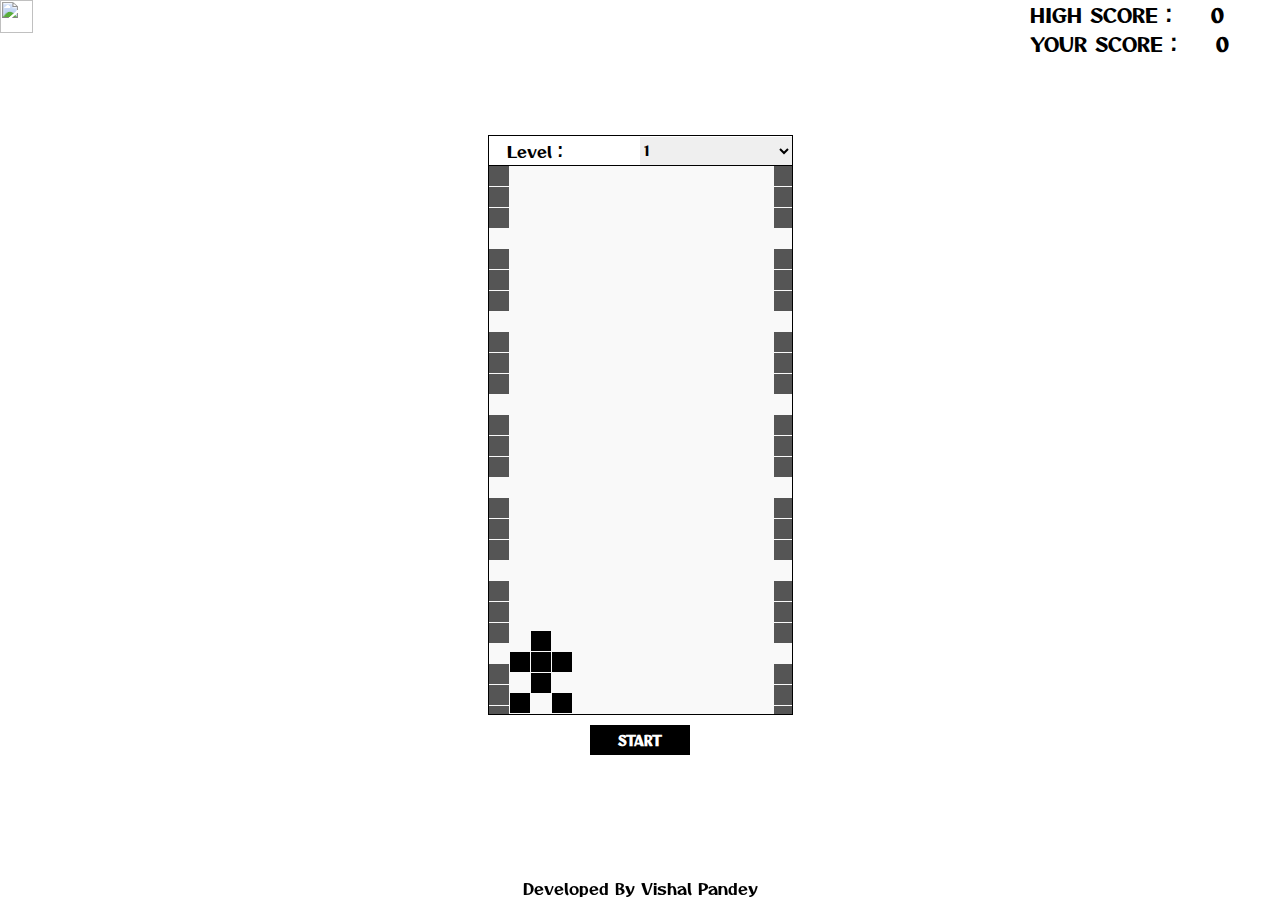
==== index.html @ 8338bd70 "First Commit" ====
<!DOCTYPE html>
<html>
<head>
	<title>Retro Car Racing</title>
	<link rel="stylesheet" type="text/css" href="style.css">
	<script type="text/javascript" src="index.js"></script>
	<meta name="viewport" content="initial-scale=1, maximum-scale=1">
</head>
<body>
	<section class="level">
		&nbsp;&nbsp; Level : 
		<select class="select-label">
			<option>1</option>
			<option>2</option>
			<option>3</option>
		</select>
	</section>
	<section class="playingarea">
		<div class="wall" data-l="0" data-t="-83"></div>
		<div class="wall" data-l="0" data-t="0"></div>
		<div class="wall" data-l="0" data-t="83"></div>
		<div class="wall" data-l="0" data-t="166"></div>
		<div class="wall" data-l="0" data-t="249"></div>
		<div class="wall" data-l="0" data-t="332"></div>
		<div class="wall" data-l="0" data-t="415"></div>
		<div class="wall" data-l="0" data-t="498"></div>

		<div class="car main" data-l="42" data-b="42"></div>
		<!-- <div class="car other" data-l="200" data-t="42"></div> -->


		<div class="wall" data-l="285" data-t="-83"></div>
		<div class="wall" data-l="285" data-t="0"></div>
		<div class="wall" data-l="285" data-t="83"></div>
		<div class="wall" data-l="285" data-t="166"></div>
		<div class="wall" data-l="285" data-t="249"></div>
		<div class="wall" data-l="285" data-t="332"></div>
		<div class="wall" data-l="285" data-t="415"></div>
		<div class="wall" data-l="285" data-t="498"></div>
	</section>
	<section class="controls">
		<button class="startGame">START</button>
	</section>
	<section class="score-container">
		<span>HIGH SCORE : &nbsp;&nbsp;&nbsp; <b class="high-score">0</b></span>
		<span>YOUR SCORE : &nbsp;&nbsp;&nbsp; <b class="score">0</b></span>
	</section>
	<section class="github">
		<a class="github-button" href="https://github.com/vishal-pandey/9999-brick-game-car-racing" target="_blank"><img src="https://cdn.iconscout.com/icon/free/png-256/github-153-675523.png" width="33" height="33"></a>
	</section>

	<section class="footer">
		<a href="https://www.vishalpandey.co.in/" target="_blank">Developed By Vishal Pandey</a>
	</section>

<audio id="start">
  <source src="sounds/start.wav" type="audio/wav">
</audio>

<audio id="over">
  <source src="sounds/over.wav" type="audio/wav">
</audio>

<audio id="crash">
  <source src="sounds/crash.wav" type="audio/wav">
</audio>

<audio id="boot">
  <source src="sounds/boot.wav" type="audio/wav">
</audio>







</body>
</html>

<style type="text/css">
	.car.other{
		transform: rotate(180deg);
	}
</style>
---- style.css ----
@import url('https://fonts.googleapis.com/css2?family=Otomanopee+One&display=swap');
*{
	box-sizing: border-box;
	font-family: 'Otomanopee One', sans-serif;
}
body{
	margin: 0;
	padding: 0;
	display: flex;
	align-items: center;
	justify-content: center;
	flex-direction: column;
	width: 100vw;
	height: 100vh;
}

/* playing area */
.playingarea{
	width: 305px;
	height: 550px;
	border: 1px solid black;
	background-color: rgba(200, 200, 200, 0.1);
	position: relative;
	overflow: hidden;
}
/* playing area end */


/* Car */
.car{
	width: 20px;
	height: 20px;
	position: relative;
	background-color: black;
	position: absolute;
	box-shadow: 0px -21px 0px 0px black, 0px 21px 0px 0px black;
}
.car::before{
	content: "";
	position: absolute;
	width: 20px;
	height: 20px;
	background-color: black;
	box-shadow: 0px 41px 0px 0px black;
	left: -21px;
}
.car::after{
	content: "";
	position: absolute;
	width: 20px;
	height: 20px;
	background-color: black;
	box-shadow: 0px 41px 0px 0px black;
	left: 21px;
}

/* Car Ends */


/* Wall */
.wall{
	width: 20px;
	height: 20px;
	background-color: #555;
	position: absolute;
	box-shadow: 0px 21px 0px 0px #555, 0px 42px 0px 0px #555;
}
/* Wall Ends */






/* Controls */

.controls{
	display: flex;
	align-items: center;
	justify-content: center;
	width: 305px;
	height: 50px;
	/*border: 1px solid black;*/
}
.controls button {
	width: 100px;
	height: 30px;
	border: none;
	background-color: black;
	color: white;
	font-weight: bold;
	/*font-family: "Comic Sans"*/
}

.level{
	width: 305px;
	border: 1px solid black;
	border-bottom: none;
	height: 30px;
	display: flex;
	align-items: center;
	justify-content: space-between;
}
.select-label{
	width: 50%;
	height: 28px;
	border: none;
	outline: none;
}




/* Score */
.score-container{
	position: absolute;
	top: 0;
	right: 0;
	width: 250px;
	height: 100px;
	display: flex;
	align-items: center;
	justify-content: center;
	font-size: 20px;
	display: flex;
	align-items: flex-start;
	justify-content: flex-start;
	flex-direction: column;
}


/* Github */

.github{
	position: absolute;
	top: 0;
	left: 0;
}


/* Fotter */
.footer{
	position: fixed;
	bottom: 0;
	text-align: center;
}
.footer a{
	text-decoration: none;
	color: black;
}
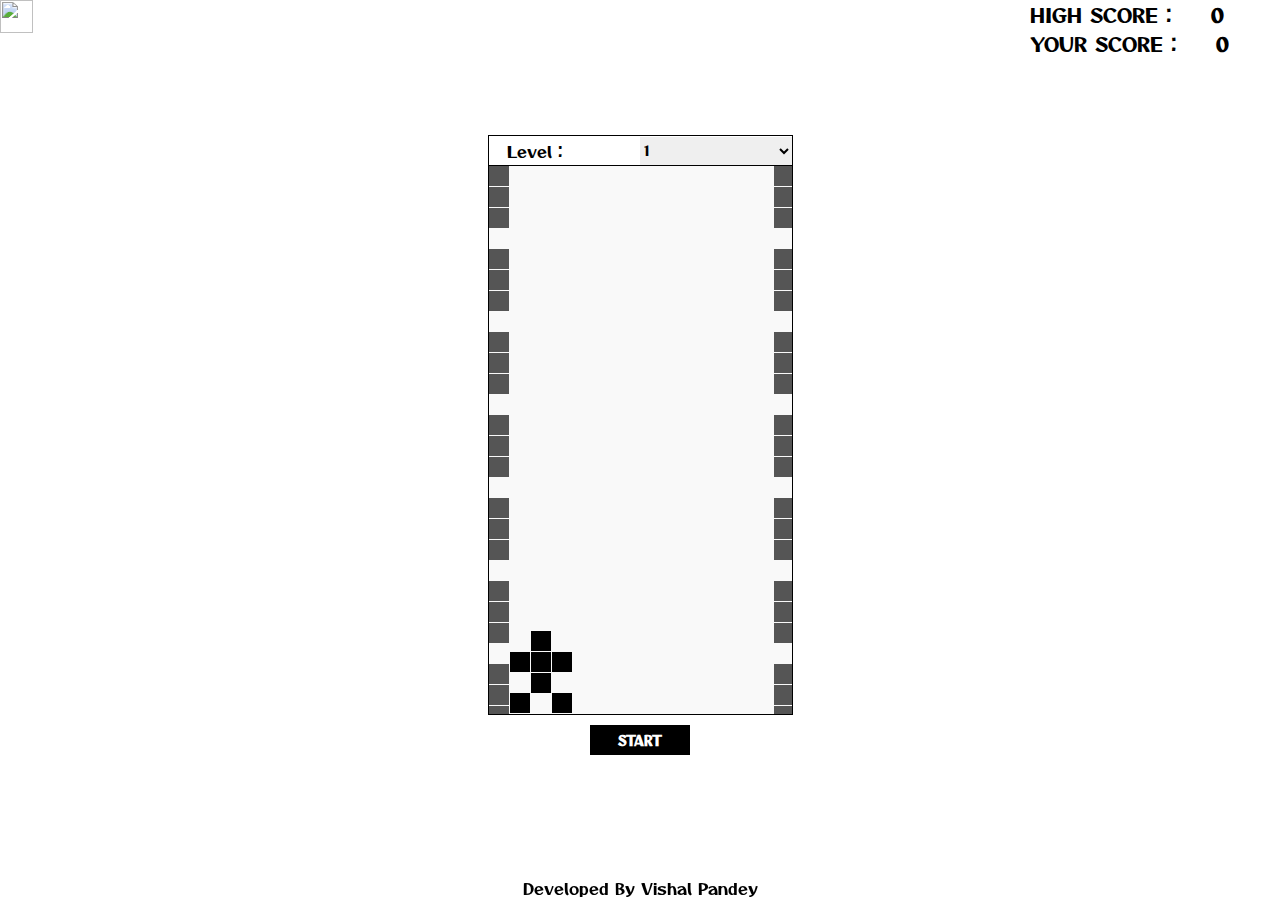
==== commit 1b9ec392: "Added Log Rocket" ====
--- a/index.html
+++ b/index.html
@@ -5,6 +5,8 @@
 	<link rel="stylesheet" type="text/css" href="style.css">
 	<script type="text/javascript" src="index.js"></script>
 	<meta name="viewport" content="initial-scale=1, maximum-scale=1">
+	<script src="https://cdn.lr-ingest.io/LogRocket.min.js" crossorigin="anonymous"></script>
+	<script>window.LogRocket && window.LogRocket.init('zlm0pg/car-racing');</script>
 </head>
 <body>
 	<section class="level">
